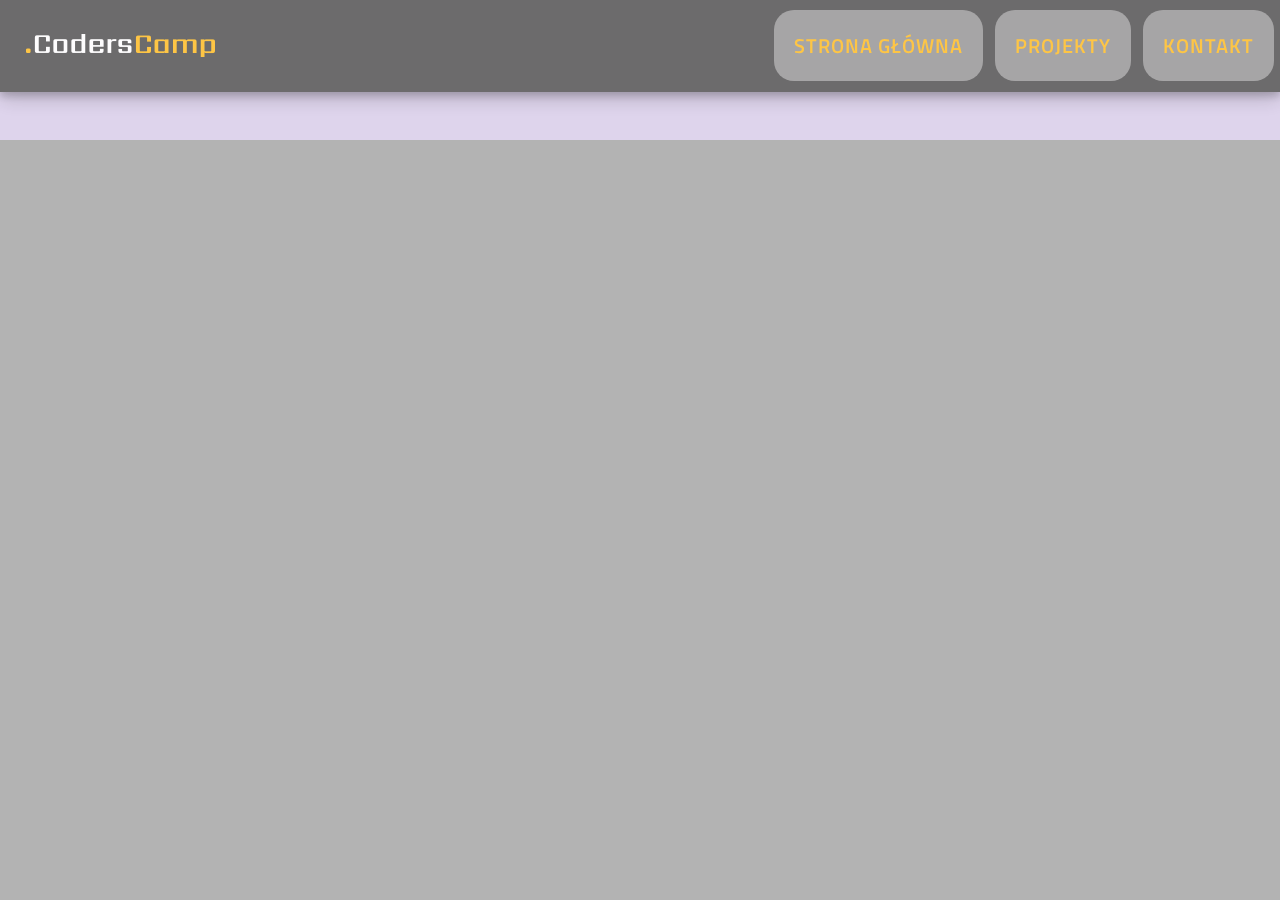
==== contact.html @ 3c0ebe1a "Add sub-pages with working links" ====
<!DOCTYPE html>
<html lang="pl">

<head>
    <meta charset="UTF-8">
    <meta http-equiv="X-Ua-Compatible" content="IE=edge,chrome=1">
    <title>Marcin Czajka - Wizytówka</title>
    <meta name="author" content="Marcin Czajka">
    <meta name="keywords" content="programista, web, html, css, js">
    <meta name="description" content="Witam! Jestem osobą która widzi 
        swoją przyszłość pod znakiem programisty! Oto moję osiągnięcia!">
    
    <link href="style.css" rel="stylesheet">
    <link href="fontello/css/fontello.css" rel="stylesheet">
    <link href="fontello/no-entry/css/fontello.css" rel="stylesheet">

    <link href="https://fonts.googleapis.com/css?family=Poppins|Titillium+Web" rel="stylesheet">
</head>

<body>
    <div class="container">
        <header class="main-header">
            <img id="CCLogo" src="img/CodersCrew.png" alt="Logo CodersCrew">
            <nav class="main-nav">
                <a href="index.html"><div class="nav-button">Strona główna</div></a>
                <a href="projects.html"><div class="nav-button">Projekty</div></a>
                <a href="contact.html"><div class="nav-button">Kontakt</div></a>
            </nav>
        </header>
        
        <footer class="main-footer">
            
        </footer>
    </div>
</body>
</html>
---- style.css ----
:root{
    --main-background: rgba(255, 240, 255, 0.5);
    --ccBlack: #666;
    --ccYellow: #FFC53D;
    --beige: #ECE5D4;
    --blueish: #B4DCE7;
    --reddish: #D39A8E;
    --borderRadius: 15px;
    --cloudRadius: 75px;
    --normal-shadow: 0 4px 8px 0 rgba(0, 0, 0, 0.2),0 6px 20px 0 rgba(0, 0, 0, 0.19);
    --shadow: 0 4px 8px 0 cyan, 0 6px 20px 0 purple;
}
html{
    margin: -8px;
    box-sizing: border-box;
    background-color: hsl(0, 0%, 70%);
    background-size: 100vw auto;
    font-family: 'Poppins', sans-serif;
    font-size: 20px;
}
.container{
    display: grid;
    background-color: #ded4ec;
    grid-gap: 1%;
    width: 100vw;
    grid-template-columns: repeat(6, 1fr);
    grid-template-rows: 40px 100% 100% 100px;
    text-align: justify;
    overflow: hidden;
}
a {
    text-decoration: none;
}
.main-header {
    grid-row: 1;
    grid-column: 1 / span 6;
    position: fixed;
    z-index: 5;
    opacity: 0.95;
    width: 100vw;
    overflow: hidden;
    display: grid;
    grid-template-columns: repeat(5, 1fr);
    background-color: var(--ccBlack);
    text-transform: uppercase;
    font-family: 'Titillium Web', sans-serif;
    box-shadow: var(--normal-shadow);
}
#CCLogo{
    display: block;
    grid-column: 1;
    align-self: center;
    margin-left: 10%;
}
.main-nav{
    grid-column: 4 / span 2;
    display: flex;
    align-items: center;
    justify-content: space-around;
}
.nav-button {
    padding: 1em;
    background-color: hsla(0, 0%, 70%, 0.8);
    border-radius: 20px;
    margin-top: 5%;
    margin-bottom: 5%;
    white-space: nowrap;
    text-align: center;
    color: var(--ccYellow);
    font-weight: 600;
    letter-spacing: 1px;
    transition: all 0.2s ease-in;
}
.nav-button:hover{
    box-shadow: 3px 3px 3px var(--ccYellow) inset,
    -3px -3px 3px var(--ccYellow) inset,
    3px 3px 5px var(--ccYellow),
    -3px -3px 5px var(--ccYellow);
    text-shadow: 1px 1px 3px var(--ccYellow);
}
.who-am-i {
    position: relative;
    grid-row: 2;
    grid-column: 1 / -1;
    background-image: linear-gradient(var(--beige), orange);
    border-radius: var(--borderRadius);
    width: calc(100vw - 4%);
    margin-left: 2%;
    margin-right: 2%;
    grid-gap: 2em;
    box-shadow: var(--normal-shadow);
    display: grid;
    grid-template-columns: repeat(5, 1fr);
    grid-template-rows: repeat(5, 1fr);
    grid-template-areas: 
    "photo text1 text1 . ."
    "photo text1 text1 text2 text2"
    "text3 text3 text3 text2 text2"
    "text3 text3 text3 . ."
    ". . button . .";
}
.text{
    position: relative;
    text-align: center;
    background-color: #fff;
    padding: 5%;
    border: 1em solid #666;
    -webkit-border-radius: var(--cloudRadius);
    -moz-border-radius: var(--cloudRadius);
    border-radius: var(--cloudRadius);
    -webkit-box-shadow: var(--normal-shadow);
    -moz-box-shadow: var(--normal-shadow);
    box-shadow: var(--normal-shadow);
    animation: ghost;
    opacity: 0;
    animation-duration: 3s;
    animation-fill-mode: forwards;
}
.text:before{
    content: '';
    position: absolute;
    width: 0;
    height: 0;
    left: calc(0% - 4em);
    top: calc(50% - 2em);
    border: 2em solid;
    border-color: #666 #666 transparent transparent;
}
.text:after{
    content: '';
    position: absolute;
    width: 0;
    height: 0;
    left: calc(0% - 2.8em);
    top: calc(50% - 1.65em);
    border: 2em solid;
    border-color: #fff #fff transparent transparent;
}
.text:nth-child(2) {
    grid-area: text1;
    margin-top: 10%;
    margin-left: 5%;
    animation-delay: 1s;
}
.text:nth-child(3) {
    grid-area: text2;
    margin-right: 5%;
    animation-delay: 2s;
}
.text:nth-child(3):before {
    left: -3em;
    top: -1.5em;
    transform: rotate(30deg);
}
.text:nth-child(3):after {
        left: -2em;
        top: -0.3em;
        transform: rotate(30deg);
}
.text:nth-child(4) {
    grid-area: text3;
    margin-left: 5%;
    animation-delay: 3s;
}
.text:nth-child(4):before {
    left: calc(100% - 1em);
    top: -1em;
    transform: rotate(240deg);
}
.text:nth-child(4):after {
    left: calc(100% - 1.7em);
    top: 0;
    transform: rotate(240deg);
}
.text i{
    font-size: 5rem;
    color: var(--reddish);
}
@keyframes dropdown{
    0% {top: -150px; left: -30px; opacity: 0;}
    100% {top: 0; left: 0; opacity: 1;}
}
@keyframes ghost{
    0% {opacity:0;}
    100% {opacity:1;}
}
#McPhoto {
    grid-area: photo;
    height: 40vh;
    width: auto;
    border-radius: var(--borderRadius);
    box-shadow: var(--normal-shadow);
    margin-left: 15%;
    margin-top: 15%;
    opacity: 0;
    animation: ghost;
    animation-duration: 3s;
    animation-fill-mode: forwards;
    transform: rotateY(180deg);
}
.go-next{
    grid-area: button;
    text-align: center;
    align-self: center;
}
.go-next button {
    background-color: var(--reddish);
    color: #000;
    padding: 5%;
    padding-top: 1%;
    font-size: 1em;
    border: none;
    box-shadow: var(--normal-shadow);
    border-radius: var(--borderRadius);
}
.go-next button:active {
    box-shadow: 5px 5px 6px 6px #fff inset,
    -5px -5px 6px 6px #fff inset;
}
.arrow{
    border: solid #000;
    font-size: 0;
    display: inline-block;
    border-width: 0 3px 3px 0;
    padding: 8px;
    -webkit-transform: rotate(45deg);
    transform: rotate(45deg);
}
.main-content {
    grid-row: 3;
    grid-column: 1 / -1;
    display: grid;
    grid-gap: 1.5% 1%;
    grid-template-columns: 1fr 1fr;
    grid-template-rows: 1fr 1fr;
    margin-left: 2%;
    margin-right: 2%;
}
.project{
    position: relative;
    height: auto;
    border-radius: var(--borderRadius);
    box-shadow: var(--shadow);
    overflow: hidden;
    margin-left: auto;
    margin-right: auto;
}
.project img{
    width: 100%;
    opacity: 0.6;
}
.view-block{
    position: absolute;
    top: 0;
    padding-top: 25%;
    text-align: center;
    width:100%;
    height: 100%;
    font-size: 2em;
}
.view-block i{
    font-size: 3em;
}
---- fontello/css/fontello.css ----
@font-face {
  font-family: 'fontello';
  src: url('../font/fontello.eot?63784341');
  src: url('../font/fontello.eot?63784341#iefix') format('embedded-opentype'),
       url('../font/fontello.woff2?63784341') format('woff2'),
       url('../font/fontello.woff?63784341') format('woff'),
       url('../font/fontello.ttf?63784341') format('truetype'),
       url('../font/fontello.svg?63784341#fontello') format('svg');
  font-weight: normal;
  font-style: normal;
}
/* Chrome hack: SVG is rendered more smooth in Windozze. 100% magic, uncomment if you need it. */
/* Note, that will break hinting! In other OS-es font will be not as sharp as it could be */
/*
@media screen and (-webkit-min-device-pixel-ratio:0) {
  @font-face {
    font-family: 'fontello';
    src: url('../font/fontello.svg?63784341#fontello') format('svg');
  }
}
*/
 
 [class^="icon-"]:before, [class*=" icon-"]:before {
  font-family: "fontello";
  font-style: normal;
  font-weight: normal;
  speak: none;
 
  display: inline-block;
  text-decoration: inherit;
  width: 1em;
  margin-right: .2em;
  text-align: center;
  /* opacity: .8; */
 
  /* For safety - reset parent styles, that can break glyph codes*/
  font-variant: normal;
  text-transform: none;
 
  /* fix buttons height, for twitter bootstrap */
  line-height: 1em;
 
  /* Animation center compensation - margins should be symmetric */
  /* remove if not needed */
  margin-left: .2em;
 
  /* you can be more comfortable with increased icons size */
  /* font-size: 120%; */
 
  /* Font smoothing. That was taken from TWBS */
  -webkit-font-smoothing: antialiased;
  -moz-osx-font-smoothing: grayscale;
 
  /* Uncomment for 3D effect */
  /* text-shadow: 1px 1px 1px rgba(127, 127, 127, 0.3); */
}
 
.icon-block:before { content: '\e800'; } /* '' */
.icon-user-1:before { content: '\e801'; } /* '' */
.icon-briefcase:before { content: '\e802'; } /* '' */
.icon-coffee:before { content: '\e803'; } /* '' */
---- fontello/no-entry/css/fontello.css ----
@font-face {
  font-family: 'fontello';
  src: url('../font/fontello.eot?93959166');
  src: url('../font/fontello.eot?93959166#iefix') format('embedded-opentype'),
       url('../font/fontello.woff2?93959166') format('woff2'),
       url('../font/fontello.woff?93959166') format('woff'),
       url('../font/fontello.ttf?93959166') format('truetype'),
       url('../font/fontello.svg?93959166#fontello') format('svg');
  font-weight: normal;
  font-style: normal;
}
/* Chrome hack: SVG is rendered more smooth in Windozze. 100% magic, uncomment if you need it. */
/* Note, that will break hinting! In other OS-es font will be not as sharp as it could be */
/*
@media screen and (-webkit-min-device-pixel-ratio:0) {
  @font-face {
    font-family: 'fontello';
    src: url('../font/fontello.svg?93959166#fontello') format('svg');
  }
}
*/
 
 [class^="icon-"]:before, [class*=" icon-"]:before {
  font-family: "fontello";
  font-style: normal;
  font-weight: normal;
  speak: none;
 
  display: inline-block;
  text-decoration: inherit;
  width: 1em;
  margin-right: .2em;
  text-align: center;
  /* opacity: .8; */
 
  /* For safety - reset parent styles, that can break glyph codes*/
  font-variant: normal;
  text-transform: none;
 
  /* fix buttons height, for twitter bootstrap */
  line-height: 1em;
 
  /* Animation center compensation - margins should be symmetric */
  /* remove if not needed */
  margin-left: .2em;
 
  /* you can be more comfortable with increased icons size */
  /* font-size: 120%; */
 
  /* Font smoothing. That was taken from TWBS */
  -webkit-font-smoothing: antialiased;
  -moz-osx-font-smoothing: grayscale;
 
  /* Uncomment for 3D effect */
  /* text-shadow: 1px 1px 1px rgba(127, 127, 127, 0.3); */
}
 
.icon-block:before { content: '\e800'; } /* '' */
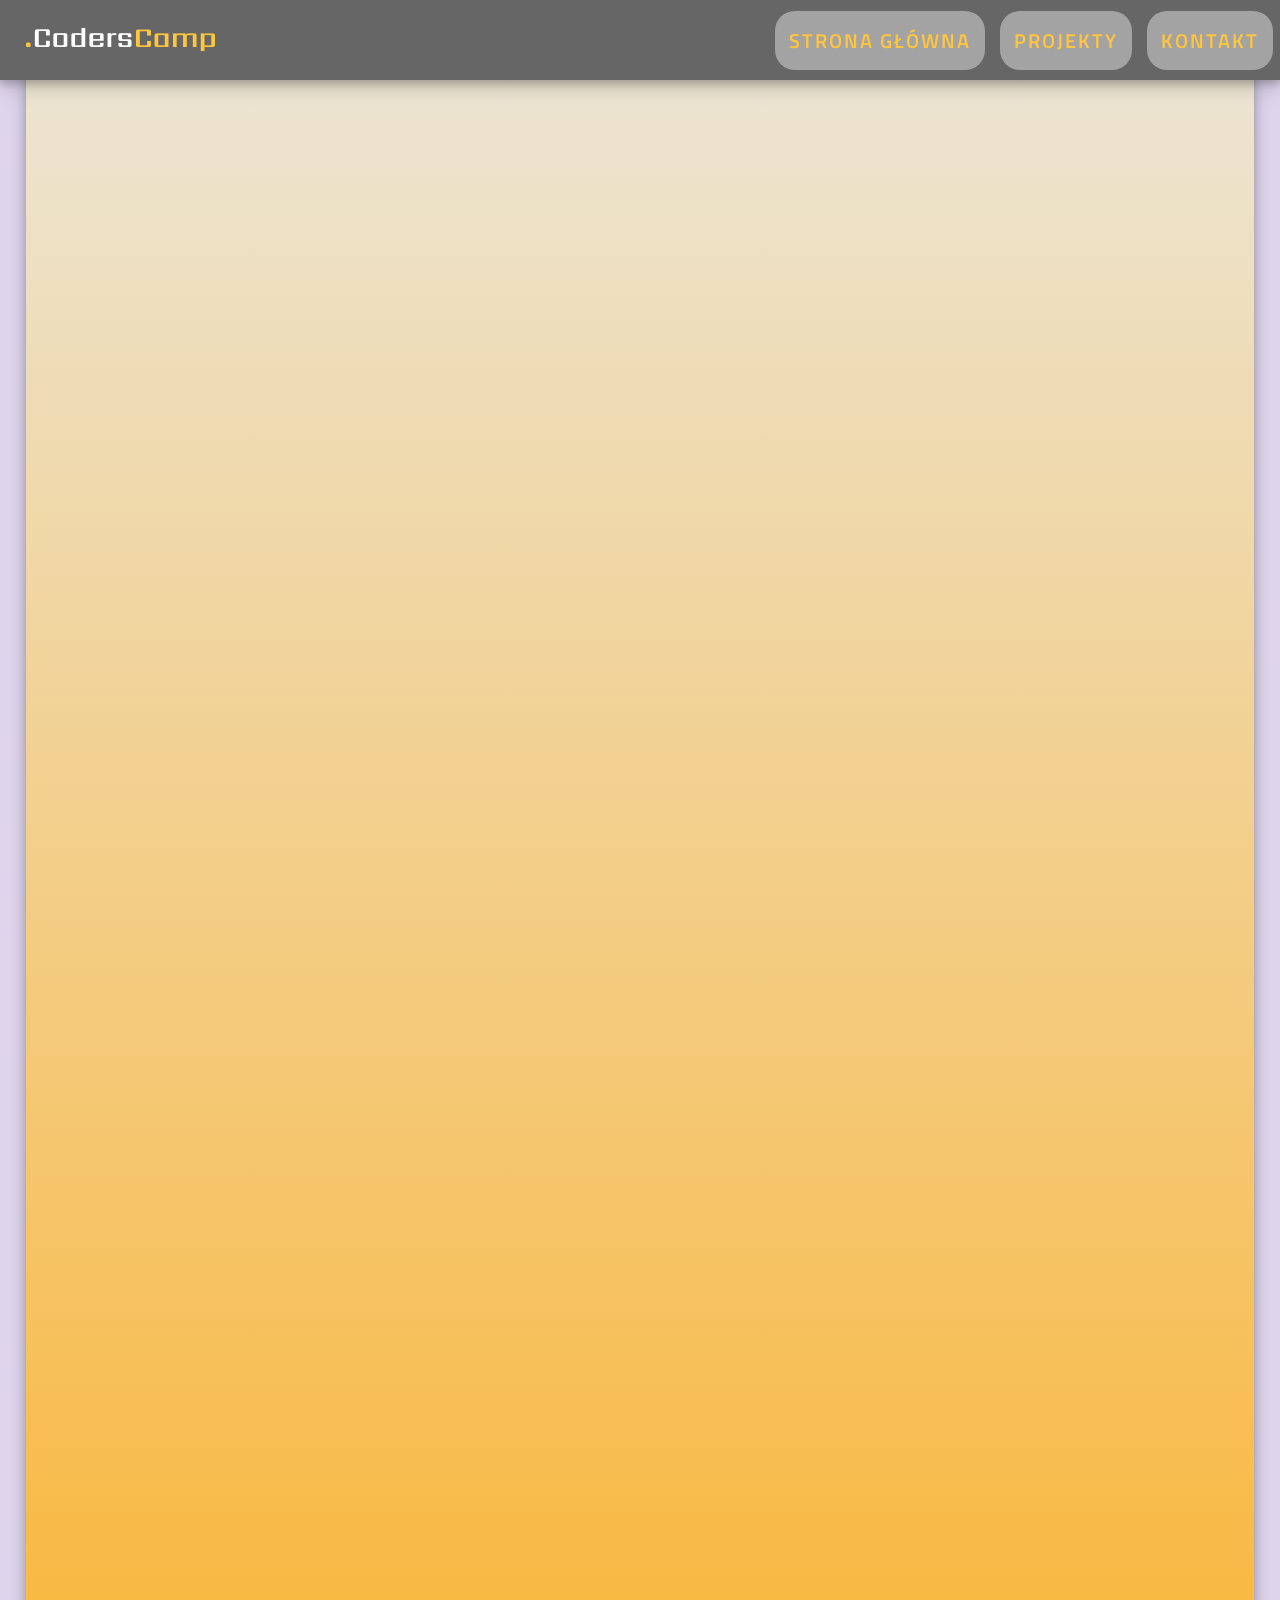
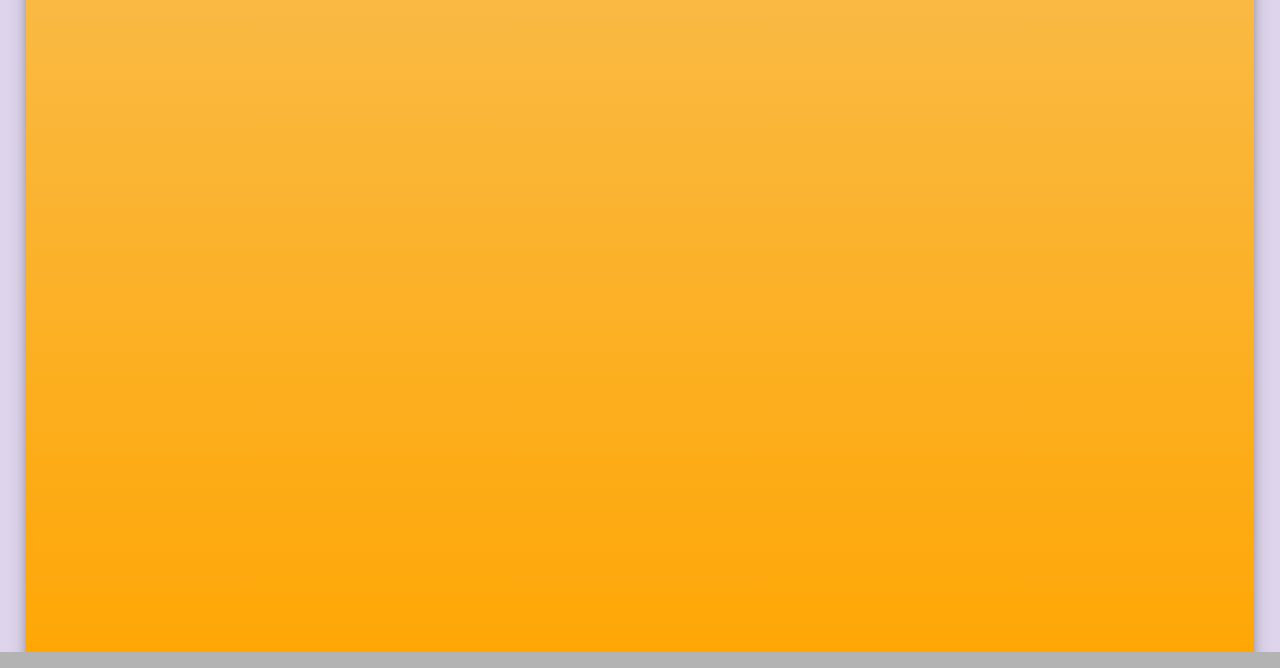
==== commit 22b85063: "Fulfill contact page" ====
--- a/contact.html
+++ b/contact.html
@@ -18,7 +18,7 @@
 </head>
 
 <body>
-    <div class="container">
+    <div class="contact container">
         <header class="main-header">
             <img id="CCLogo" src="img/CodersCrew.png" alt="Logo CodersCrew">
             <nav class="main-nav">
@@ -27,7 +27,13 @@
                 <a href="contact.html"><div class="nav-button">Kontakt</div></a>
             </nav>
         </header>
-        
+        <article class="who-am-i contact">
+            <section class="text">
+                <p>Marcin Czajka</p>
+                <p>czajka.marcin@protonmail.com</p>
+                <p>https://github.com/MarcinCzajka</p>
+            </section>
+        </article>
         <footer class="main-footer">
             
         </footer>
--- a/style.css
+++ b/style.css
@@ -30,14 +30,14 @@
 }
 a {
     text-decoration: none;
+    color: #000;
 }
 .main-header {
     grid-row: 1;
     grid-column: 1 / span 6;
     position: fixed;
+    width: 100vw;
     z-index: 5;
-    opacity: 0.95;
-    width: 100vw;
     overflow: hidden;
     display: grid;
     grid-template-columns: repeat(5, 1fr);
@@ -59,7 +59,7 @@
     justify-content: space-around;
 }
 .nav-button {
-    padding: 1em;
+    padding: 0.7em;
     background-color: hsla(0, 0%, 70%, 0.8);
     border-radius: 20px;
     margin-top: 5%;
@@ -68,7 +68,7 @@
     text-align: center;
     color: var(--ccYellow);
     font-weight: 600;
-    letter-spacing: 1px;
+    letter-spacing: 2px;
     transition: all 0.2s ease-in;
 }
 .nav-button:hover{
@@ -251,13 +251,42 @@
 }
 .view-block{
     position: absolute;
-    top: 0;
-    padding-top: 25%;
-    text-align: center;
+    text-align: center;
+    top: 25%;
     width:100%;
     height: 100%;
     font-size: 2em;
 }
 .view-block i{
     font-size: 3em;
-}+}
+.view-block p{
+    margin: 0;
+}
+/* Projects.html subpage*/
+.projects .container {
+    grid-gap: 3%;
+    width: 100vw;
+    grid-template-rows: 20px 100%;
+}
+.projects .main-content {
+    grid-row: 2;
+    grid-column: 1 / -1;
+    display: grid;
+    grid-gap: 1.5% 1%;
+    grid-template-columns: 1fr;
+    width: 80vw;
+    margin: 0 auto;
+}
+/* Contact.html subpage*/
+.contact .container {
+    grid-template-rows: 20px 100%;
+    
+}
+.contact .text{
+    grid-column: 2 / span 3;
+    text-align: left;
+    margin-top: 15%;
+}
+.contact .text:before {border: 0;}
+.contact .text:after {border: 0;}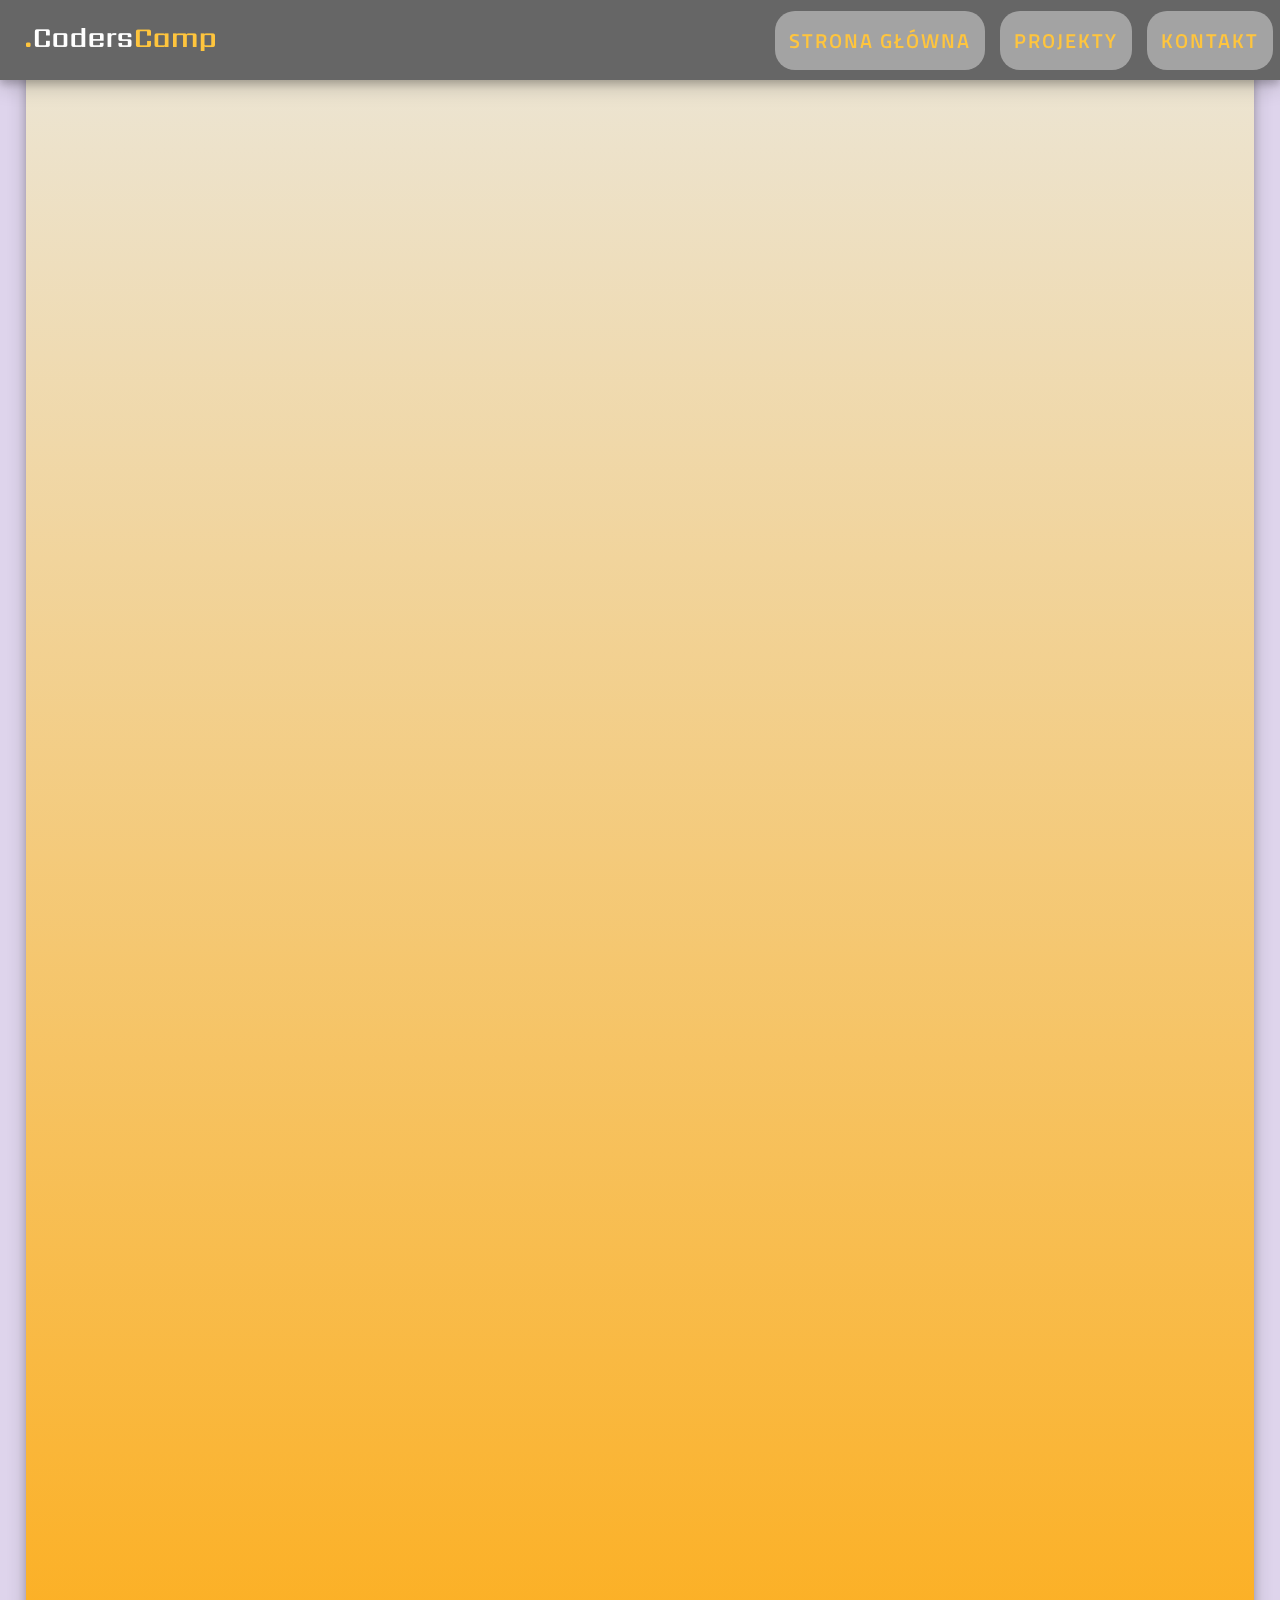
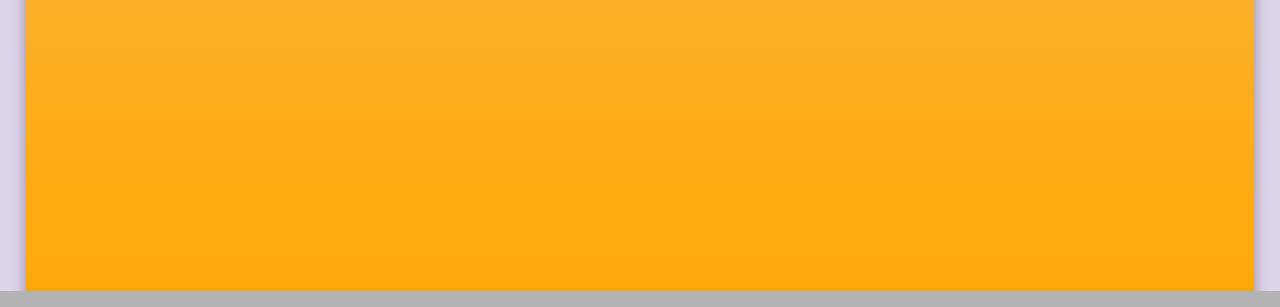
==== commit d8ca4d53: "Contact subpage maintenace" ====
--- a/contact.html
+++ b/contact.html
@@ -31,12 +31,12 @@
             <section class="text">
                 <p>Marcin Czajka</p>
                 <p>czajka.marcin@protonmail.com</p>
-                <p>https://github.com/MarcinCzajka</p>
+                <a href="https://github.com/MarcinCzajka"><p>https://github.com/MarcinCzajka/</p></a>
+            </section>
+            <section class="text">
+                <p>Stack technologiczny</p>
             </section>
         </article>
-        <footer class="main-footer">
-            
-        </footer>
     </div>
 </body>
 </html>--- a/style.css
+++ b/style.css
@@ -280,13 +280,16 @@
 }
 /* Contact.html subpage*/
 .contact .container {
-    grid-template-rows: 20px 100%;
-    
-}
-.contact .text{
+    grid-template-rows: 20px 150px 100%;
+}
+.contact .text:first-child{
     grid-column: 2 / span 3;
     text-align: left;
-    margin-top: 15%;
+    margin-top: 5%;
+    grid-row: 1;
+}
+.contact .text{
+    grid-row: 2;
 }
 .contact .text:before {border: 0;}
 .contact .text:after {border: 0;}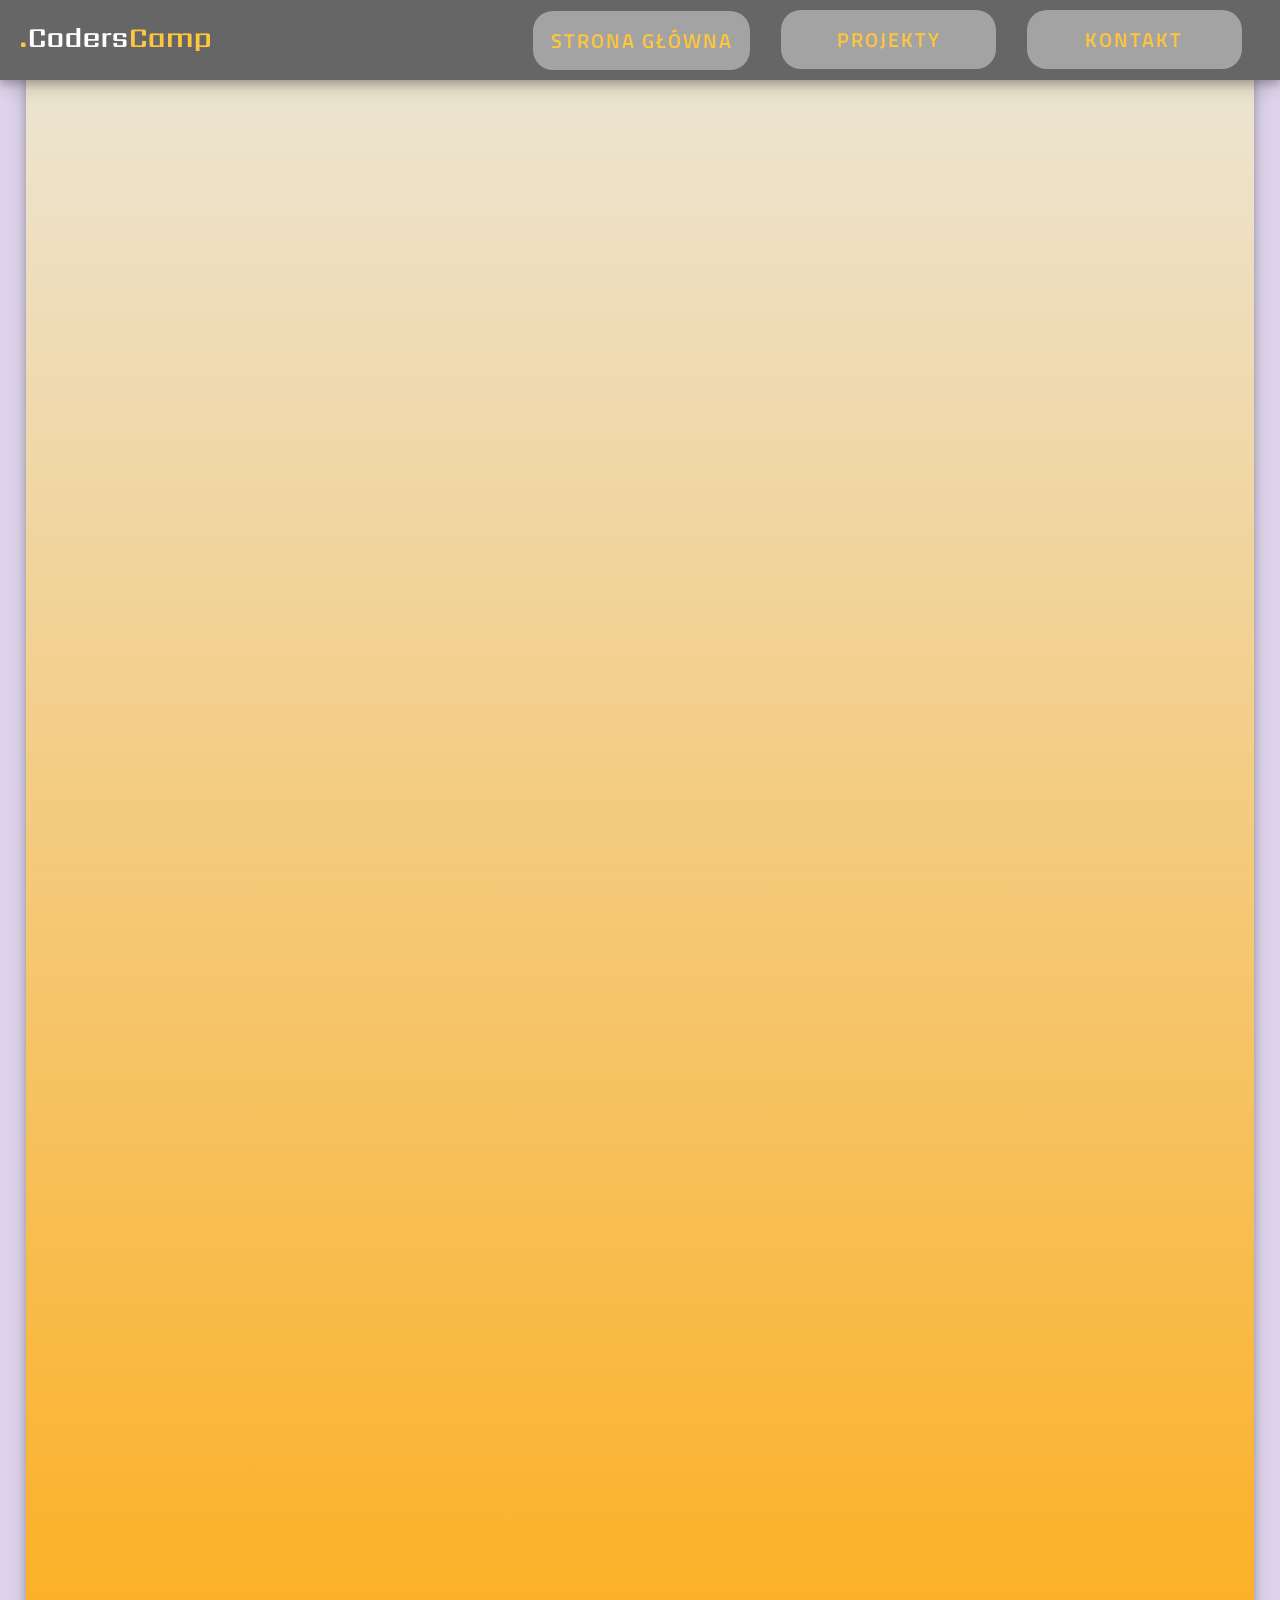
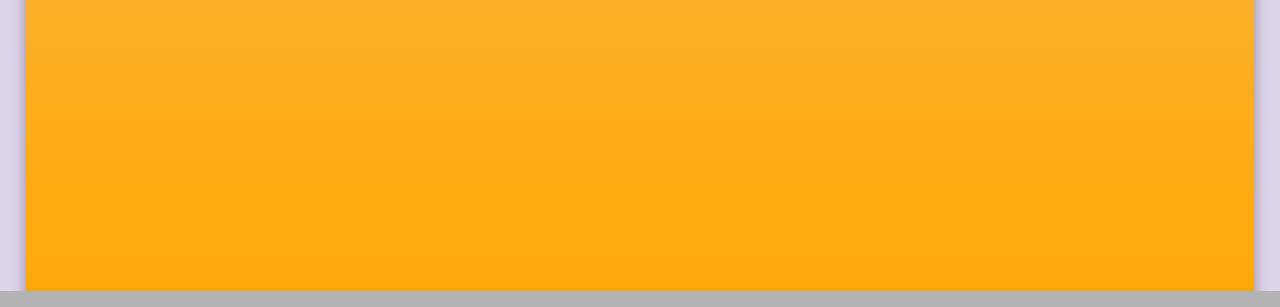
==== commit 16695b46: "Mobile maintenance" ====
--- a/contact.html
+++ b/contact.html
@@ -9,6 +9,8 @@
     <meta name="keywords" content="programista, web, html, css, js">
     <meta name="description" content="Witam! Jestem osobą która widzi 
         swoją przyszłość pod znakiem programisty! Oto moję osiągnięcia!">
+
+    <meta content="width=device-width, initial-scale=1" name="viewport" />
     
     <link href="style.css" rel="stylesheet">
     <link href="fontello/css/fontello.css" rel="stylesheet">
--- a/style.css
+++ b/style.css
@@ -34,13 +34,13 @@
 }
 .main-header {
     grid-row: 1;
-    grid-column: 1 / span 6;
+    grid-column: 1 / -1;
     position: fixed;
     width: 100vw;
     z-index: 5;
     overflow: hidden;
     display: grid;
-    grid-template-columns: repeat(5, 1fr);
+    grid-template-columns: repeat(12, 1fr);
     background-color: var(--ccBlack);
     text-transform: uppercase;
     font-family: 'Titillium Web', sans-serif;
@@ -48,15 +48,15 @@
 }
 #CCLogo{
     display: block;
-    grid-column: 1;
+    grid-column: 1 / span 2;
     align-self: center;
     margin-left: 10%;
 }
 .main-nav{
-    grid-column: 4 / span 2;
-    display: flex;
-    align-items: center;
-    justify-content: space-around;
+    grid-column: 6 / -1;
+    display: grid;
+    grid-template-columns: repeat(3, 1fr) 1%;
+    grid-gap: 5%;
 }
 .nav-button {
     padding: 0.7em;
@@ -64,12 +64,17 @@
     border-radius: 20px;
     margin-top: 5%;
     margin-bottom: 5%;
+    width: 90%;
     white-space: nowrap;
     text-align: center;
     color: var(--ccYellow);
     font-weight: 600;
     letter-spacing: 2px;
     transition: all 0.2s ease-in;
+}
+a:focus{
+    outline: none;
+    color: red;
 }
 .nav-button:hover{
     box-shadow: 3px 3px 3px var(--ccYellow) inset,
@@ -96,8 +101,8 @@
     "photo text1 text1 . ."
     "photo text1 text1 text2 text2"
     "text3 text3 text3 text2 text2"
-    "text3 text3 text3 . ."
-    ". . button . .";
+    "text3 text3 text3 aboutCC aboutCC"
+    "button button button button button";
 }
 .text{
     position: relative;
@@ -176,9 +181,21 @@
     font-size: 5rem;
     color: var(--reddish);
 }
+.aboutCC{
+    position: relative;
+    grid-area: aboutCC;
+    animation: dropdown;
+    opacity: 0;
+    animation-delay: 3.5s;
+    animation-duration: 1.5s;
+    animation-fill-mode: forwards;
+}
+.aboutCC:after{ border: 0;}
+.aboutCC:before{ border: 0;}
 @keyframes dropdown{
-    0% {top: -150px; left: -30px; opacity: 0;}
-    100% {top: 0; left: 0; opacity: 1;}
+    0% {left: calc(100vw + 50px); opacity: 0;}
+    50% {transform: skew(20deg);}
+    100% {top: 0; left: 0; opacity: 1; transform: skew(0);}
 }
 @keyframes ghost{
     0% {opacity:0;}
@@ -282,14 +299,73 @@
 .contact .container {
     grid-template-rows: 20px 150px 100%;
 }
-.contact .text:first-child{
+.contact .text:first-child {
+    grid-row: 1;
     grid-column: 2 / span 3;
     text-align: left;
     margin-top: 5%;
-    grid-row: 1;
 }
 .contact .text{
     grid-row: 2;
+    grid-column: 2 / span 3;
+    margin: 0;
 }
 .contact .text:before {border: 0;}
-.contact .text:after {border: 0;}+.contact .text:after {border: 0;}
+.contact .text a{
+    color: orange;
+}
+@media (max-width: 800px) {
+    html{
+        font-size: 12px;
+    }
+    .text:before {
+        border: 0;
+    }
+
+    .text:after {
+        border: 0;
+    }
+
+    .who-am-i {
+        grid-template-rows: repeat(4, 2fr) 1fr;
+        grid-template-areas:
+            "photo text1 text1 text1 text1"
+            "text2 text2 text2 text2 text2"
+            "text3 text3 text3 text3 text3"
+            "aboutCC aboutCC aboutCC aboutCC aboutCC"
+            "button button button button button";
+    }
+
+    .container {
+        grid-gap: 3%;
+        width: 100vw;
+        grid-template-rows: 80px 100%;
+    }
+
+    .main-content {
+        grid-row: 3;
+        grid-column: 1 / -1;
+        display: grid;
+        grid-gap: 1.5% 1%;
+        grid-template-columns: 1fr;
+        width: 95vw;
+        margin: 0 auto;
+    }
+}
+@media only screen and (max-width: 1000px) and (min-width: 800px) and (max-height: 768px) {
+    html{
+        font-size: 15px;
+    }
+    .main-nav {
+        grid-column: 4 / -1;
+    }
+    .who-am-i {
+        grid-template-areas:
+            "photo text1 text1 . ."
+            "photo text1 text1 text2 text2"
+            "text3 text3 text3 text2 text2"
+            "text3 text3 text3 aboutCC aboutCC"
+            "button button button button button";
+    }
+}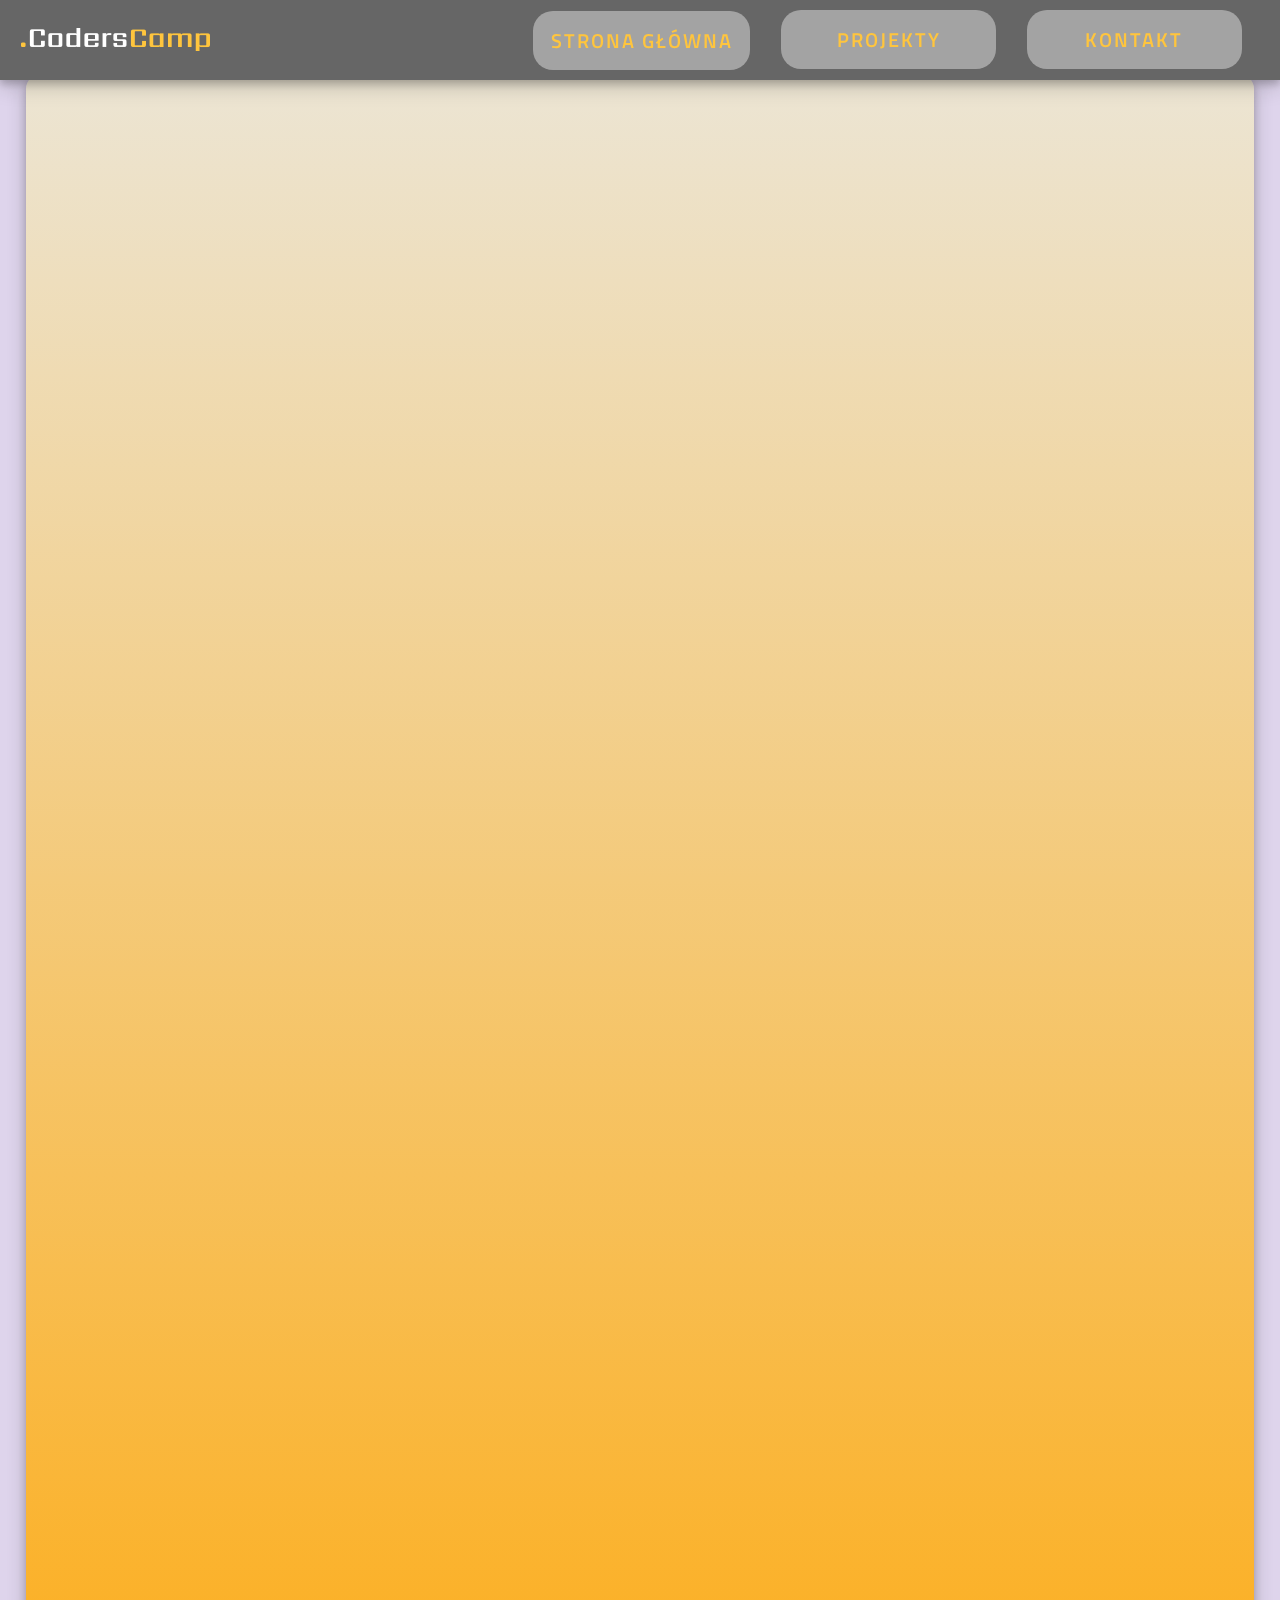
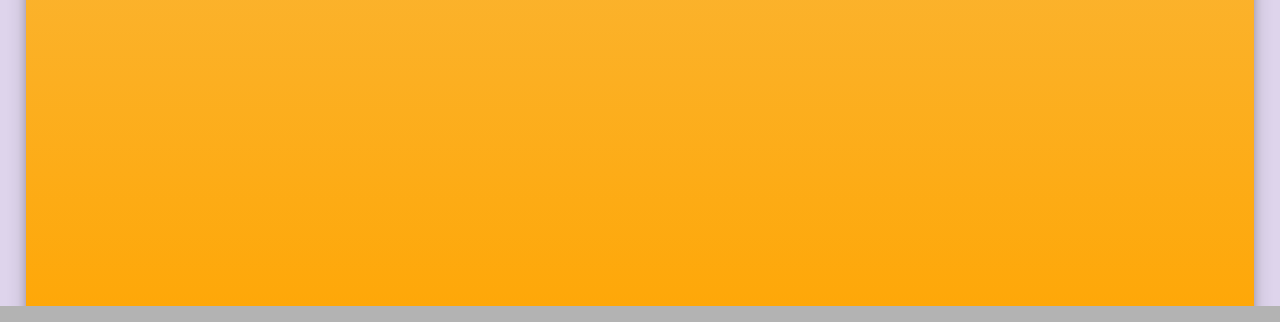
==== commit f59129b2: "Minor tweaks, remove ie=edge from http equiv" ====
--- a/contact.html
+++ b/contact.html
@@ -3,7 +3,7 @@
 
 <head>
     <meta charset="UTF-8">
-    <meta http-equiv="X-Ua-Compatible" content="IE=edge,chrome=1">
+    <meta http-equiv="X-Ua-Compatible" content="IE=edge">
     <title>Marcin Czajka - Wizytówka</title>
     <meta name="author" content="Marcin Czajka">
     <meta name="keywords" content="programista, web, html, css, js">
--- a/style.css
+++ b/style.css
@@ -19,12 +19,13 @@
     font-size: 20px;
 }
 .container{
+    display: -ms-grid;
     display: grid;
     background-color: #ded4ec;
     grid-gap: 1%;
     width: 100vw;
     grid-template-columns: repeat(6, 1fr);
-    grid-template-rows: 40px 100% 100% 100px;
+    grid-template-rows: 55px 100% 100% 100px;
     text-align: justify;
     overflow: hidden;
 }
@@ -39,6 +40,7 @@
     width: 100vw;
     z-index: 5;
     overflow: hidden;
+    display: -ms-grid;
     display: grid;
     grid-template-columns: repeat(12, 1fr);
     background-color: var(--ccBlack);
@@ -54,6 +56,7 @@
 }
 .main-nav{
     grid-column: 6 / -1;
+    display: -ms-grid;
     display: grid;
     grid-template-columns: repeat(3, 1fr) 1%;
     grid-gap: 5%;
@@ -72,7 +75,7 @@
     letter-spacing: 2px;
     transition: all 0.2s ease-in;
 }
-a:focus{
+ html a:focus{
     outline: none;
     color: red;
 }
@@ -94,6 +97,7 @@
     margin-right: 2%;
     grid-gap: 2em;
     box-shadow: var(--normal-shadow);
+    display: -ms-grid;
     display: grid;
     grid-template-columns: repeat(5, 1fr);
     grid-template-rows: repeat(5, 1fr);
@@ -111,14 +115,12 @@
     padding: 5%;
     border: 1em solid #666;
     -webkit-border-radius: var(--cloudRadius);
-    -moz-border-radius: var(--cloudRadius);
     border-radius: var(--cloudRadius);
     -webkit-box-shadow: var(--normal-shadow);
-    -moz-box-shadow: var(--normal-shadow);
     box-shadow: var(--normal-shadow);
-    animation: ghost;
+    -webkit-animation: ghost 3s;
+    animation: ghost 3s;
     opacity: 0;
-    animation-duration: 3s;
     animation-fill-mode: forwards;
 }
 .text:before{
@@ -155,12 +157,16 @@
 .text:nth-child(3):before {
     left: -3em;
     top: -1.5em;
+    -webkit-transform: rotate(30deg);
+    -ms-transform: rotate(30deg);
     transform: rotate(30deg);
 }
 .text:nth-child(3):after {
-        left: -2em;
-        top: -0.3em;
-        transform: rotate(30deg);
+    left: -2em;
+    top: -0.3em;
+    -webkit-transform: rotate(30deg);
+    -ms-transform: rotate(30deg);
+    transform: rotate(30deg);
 }
 .text:nth-child(4) {
     grid-area: text3;
@@ -170,11 +176,15 @@
 .text:nth-child(4):before {
     left: calc(100% - 1em);
     top: -1em;
+    -webkit-transform: rotate(240deg);
+    -ms-transform: rotate(240deg);
     transform: rotate(240deg);
 }
 .text:nth-child(4):after {
     left: calc(100% - 1.7em);
     top: 0;
+    -webkit-transform: rotate(240deg);
+    -ms-transform: rotate(240deg);
     transform: rotate(240deg);
 }
 .text i{
@@ -184,22 +194,49 @@
 .aboutCC{
     position: relative;
     grid-area: aboutCC;
-    animation: dropdown;
+    -webkit-animation: dropdown 1.5s;
+    animation: dropdown 1.5s;
     opacity: 0;
     animation-delay: 3.5s;
-    animation-duration: 1.5s;
     animation-fill-mode: forwards;
 }
 .aboutCC:after{ border: 0;}
 .aboutCC:before{ border: 0;}
 @keyframes dropdown{
     0% {left: calc(100vw + 50px); opacity: 0;}
-    50% {transform: skew(20deg);}
-    100% {top: 0; left: 0; opacity: 1; transform: skew(0);}
+    50% {
+        -webkit-transform: skew(20deg);
+        -ms-transform: skew(20deg);
+        transform: skew(20deg);
+    }
+    100% {
+        top: 0; left: 0; opacity: 1; 
+        -webkit-transform: skew(0);
+        -ms-transform: skew(0);
+        transform: skew(0);
+    }
+}
+@-webkit-keyframes dropdown{
+    0% {left: calc(100vw + 50px); opacity: 0;}
+    50% {
+        -webkit-transform: skew(20deg);
+        -ms-transform: skew(20deg);
+        transform: skew(20deg);
+    }
+    100% {
+        top: 0; left: 0; opacity: 1; 
+        -webkit-transform: skew(0);
+        -ms-transform: skew(0);
+        transform: skew(0);
+    }
 }
 @keyframes ghost{
     0% {opacity:0;}
     100% {opacity:1;}
+}
+@-webkit-keyframes ghost {
+    0% {opacity: 0;} 
+    100% {opacity: 1;}
 }
 #McPhoto {
     grid-area: photo;
@@ -210,10 +247,14 @@
     margin-left: 15%;
     margin-top: 15%;
     opacity: 0;
-    animation: ghost;
-    animation-duration: 3s;
+    -webkit-animation: ghost 3s;
+    animation: ghost 3s;
     animation-fill-mode: forwards;
+    -webkit-transform: rotateY(180deg);
+    -ms-transform: rotateY(180deg);
     transform: rotateY(180deg);
+    margin-top: auto;
+    margin-bottom: auto;
 }
 .go-next{
     grid-area: button;
@@ -241,11 +282,13 @@
     border-width: 0 3px 3px 0;
     padding: 8px;
     -webkit-transform: rotate(45deg);
+    -ms-transform: rotate(45deg);
     transform: rotate(45deg);
 }
 .main-content {
     grid-row: 3;
     grid-column: 1 / -1;
+    display: -ms-grid;
     display: grid;
     grid-gap: 1.5% 1%;
     grid-template-columns: 1fr 1fr;
@@ -289,6 +332,7 @@
 .projects .main-content {
     grid-row: 2;
     grid-column: 1 / -1;
+    display: -ms-grid;
     display: grid;
     grid-gap: 1.5% 1%;
     grid-template-columns: 1fr;
@@ -298,6 +342,12 @@
 /* Contact.html subpage*/
 .contact .container {
     grid-template-rows: 20px 150px 100%;
+}
+.contact .text {
+    grid-row: 2;
+    grid-column: 2 / span 3;
+    margin: 0;
+    animation-delay: 1s;
 }
 .contact .text:first-child {
     grid-row: 1;
@@ -305,28 +355,36 @@
     text-align: left;
     margin-top: 5%;
 }
-.contact .text{
-    grid-row: 2;
-    grid-column: 2 / span 3;
-    margin: 0;
-}
 .contact .text:before {border: 0;}
 .contact .text:after {border: 0;}
 .contact .text a{
     color: orange;
 }
-@media (max-width: 800px) {
+@media screen and (max-width: 800px) {
     html{
         font-size: 12px;
     }
     .text:before {
         border: 0;
     }
-
     .text:after {
         border: 0;
     }
+    .container {
+        grid-gap: 3%;
+        width: 100vw;
+        grid-template-rows: 80px 100% 100% 100px;
+    }
+    .main-header {
+        grid-template-columns: repeat(3, 1fr);
+        grid-template-rows: 40px 40px;
+    }
 
+    .main-nav {
+        grid-template-columns: repeat(3, 1fr);
+        grid-row: 2;
+        grid-column: 1 / span 3;
+    }
     .who-am-i {
         grid-template-rows: repeat(4, 2fr) 1fr;
         grid-template-areas:
@@ -336,24 +394,29 @@
             "aboutCC aboutCC aboutCC aboutCC aboutCC"
             "button button button button button";
     }
-
-    .container {
-        grid-gap: 3%;
-        width: 100vw;
-        grid-template-rows: 80px 100%;
-    }
-
+    #McPhoto{
+        width: 25vw;
+        height: auto;
+    }
     .main-content {
         grid-row: 3;
         grid-column: 1 / -1;
+        display: -ms-grid;
         display: grid;
         grid-gap: 1.5% 1%;
         grid-template-columns: 1fr;
         width: 95vw;
         margin: 0 auto;
     }
-}
-@media only screen and (max-width: 1000px) and (min-width: 800px) and (max-height: 768px) {
+
+    .contact .text:first-child {
+        grid-column: 1 / -1;
+    }
+    .contact .text {
+        grid-column: 1 / -1;
+    }
+}
+@media (min-width: 800px) and (max-width: 1000px) {
     html{
         font-size: 15px;
     }
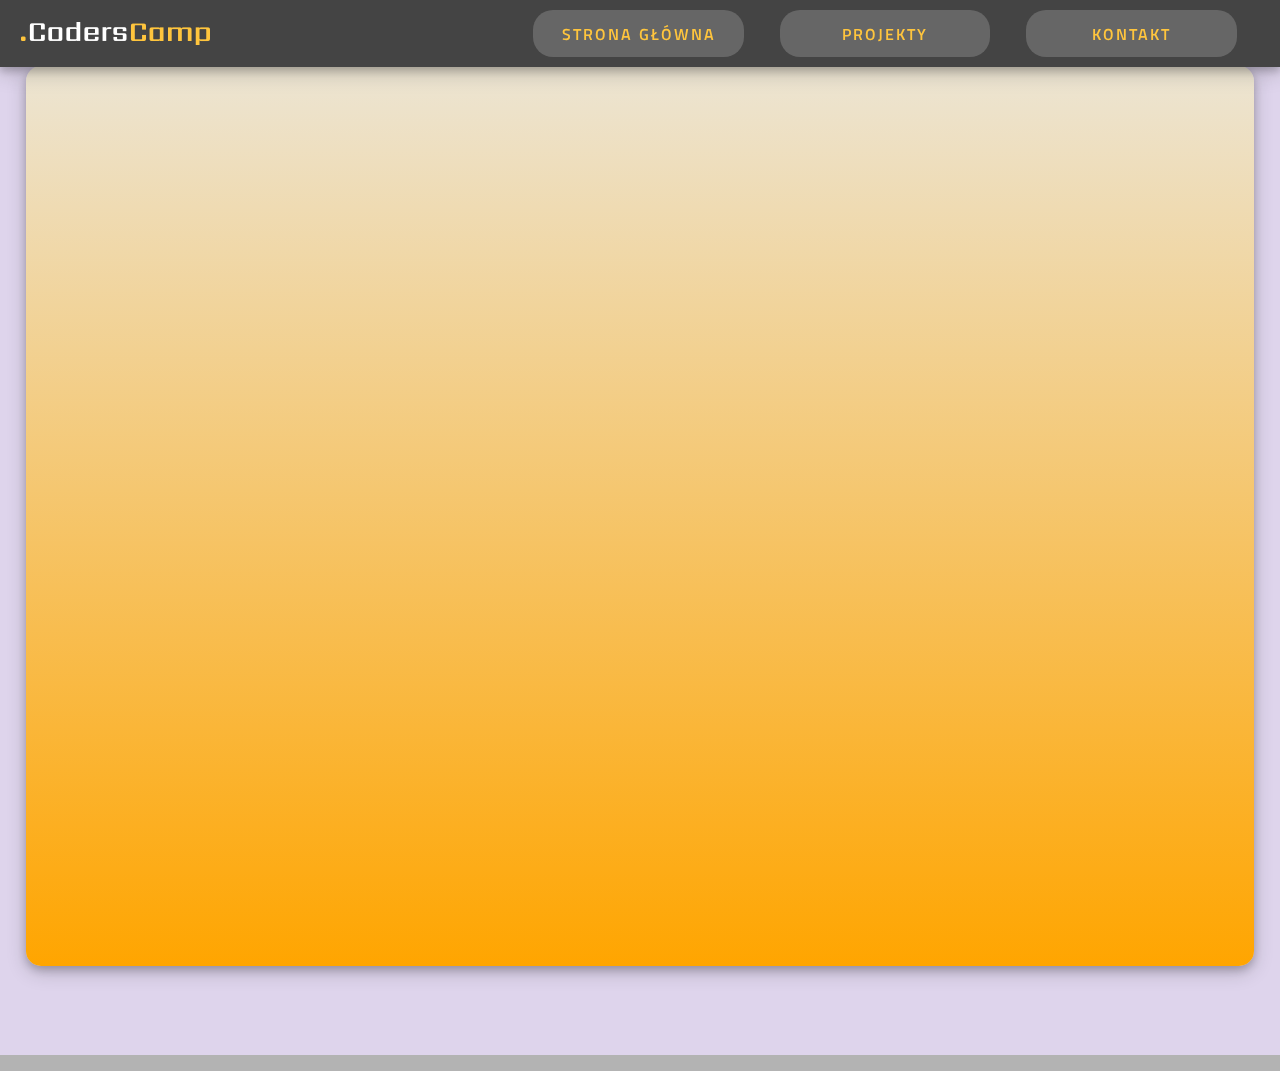
==== commit fb83e837: "Contact.html changes in layout" ====
--- a/contact.html
+++ b/contact.html
@@ -20,7 +20,7 @@
 </head>
 
 <body>
-    <div class="contact container">
+    <div class="container contact">
         <header class="main-header">
             <img id="CCLogo" src="img/CodersCrew.png" alt="Logo CodersCrew">
             <nav class="main-nav">
--- a/style.css
+++ b/style.css
@@ -1,6 +1,7 @@
 :root{
     --main-background: rgba(255, 240, 255, 0.5);
     --ccBlack: #666;
+    --navBackground: #444;
     --ccYellow: #FFC53D;
     --beige: #ECE5D4;
     --blueish: #B4DCE7;
@@ -16,7 +17,7 @@
     background-color: hsl(0, 0%, 70%);
     background-size: 100vw auto;
     font-family: 'Poppins', sans-serif;
-    font-size: 20px;
+    font-size: 16px;
 }
 .container{
     display: -ms-grid;
@@ -25,7 +26,7 @@
     grid-gap: 1%;
     width: 100vw;
     grid-template-columns: repeat(6, 1fr);
-    grid-template-rows: 55px 100% 100% 100px;
+    grid-template-rows: 55px 1fr auto 100px;
     text-align: justify;
     overflow: hidden;
 }
@@ -43,7 +44,7 @@
     display: -ms-grid;
     display: grid;
     grid-template-columns: repeat(12, 1fr);
-    background-color: var(--ccBlack);
+    background-color: var(--navBackground);
     text-transform: uppercase;
     font-family: 'Titillium Web', sans-serif;
     box-shadow: var(--normal-shadow);
@@ -63,7 +64,7 @@
 }
 .nav-button {
     padding: 0.7em;
-    background-color: hsla(0, 0%, 70%, 0.8);
+    background-color: var(--ccBlack);
     border-radius: 20px;
     margin-top: 5%;
     margin-bottom: 5%;
@@ -298,7 +299,6 @@
 }
 .project{
     position: relative;
-    height: auto;
     border-radius: var(--borderRadius);
     box-shadow: var(--shadow);
     overflow: hidden;
@@ -314,7 +314,6 @@
     text-align: center;
     top: 25%;
     width:100%;
-    height: 100%;
     font-size: 2em;
 }
 .view-block i{
@@ -340,8 +339,8 @@
     margin: 0 auto;
 }
 /* Contact.html subpage*/
-.contact .container {
-    grid-template-rows: 20px 150px 100%;
+.container .contact {
+    height: 100vh;
 }
 .contact .text {
     grid-row: 2;
@@ -373,7 +372,7 @@
     .container {
         grid-gap: 3%;
         width: 100vw;
-        grid-template-rows: 80px 100% 100% 100px;
+        grid-template-rows: 80px 1fr auto 100px;
     }
     .main-header {
         grid-template-columns: repeat(3, 1fr);
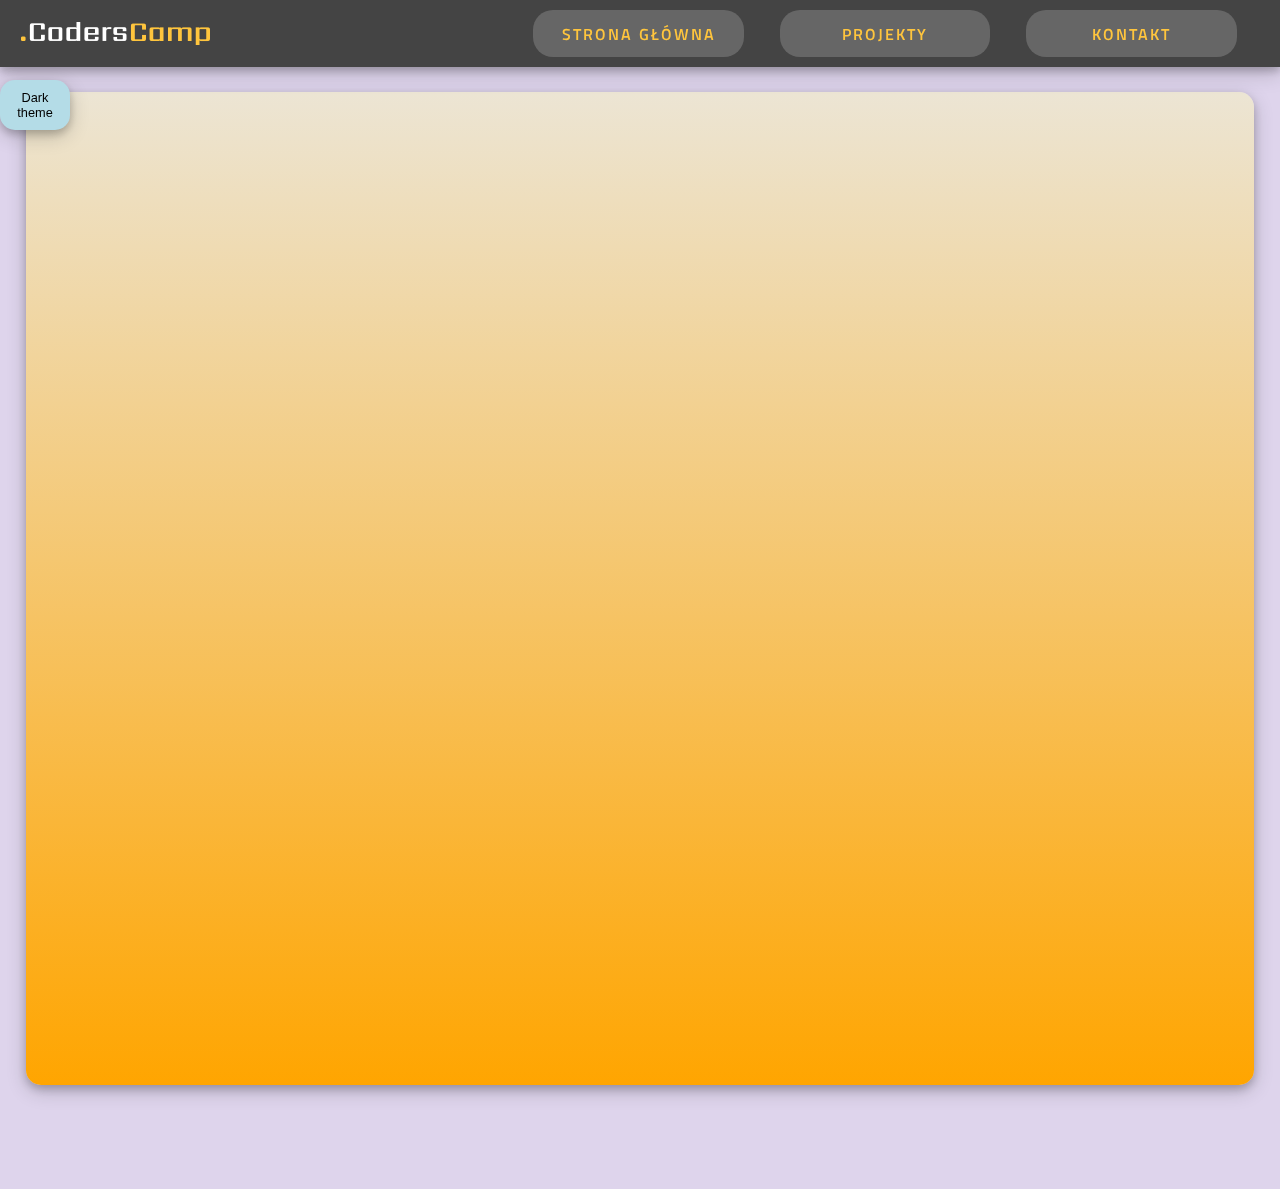
==== commit 6dc52e26: "Add button to change theme colors (js)" ====
--- a/contact.html
+++ b/contact.html
@@ -23,6 +23,7 @@
     <div class="container contact">
         <header class="main-header">
             <img id="CCLogo" src="img/CodersCrew.png" alt="Logo CodersCrew">
+            <button id="change-color" onclick="changeLayout()">Theme</button>
             <nav class="main-nav">
                 <a href="index.html"><div class="nav-button">Strona główna</div></a>
                 <a href="projects.html"><div class="nav-button">Projekty</div></a>
@@ -40,5 +41,8 @@
             </section>
         </article>
     </div>
+
+<script src="code.js"></script>
+
 </body>
 </html>--- a/style.css
+++ b/style.css
@@ -1,7 +1,8 @@
 :root{
-    --main-background: rgba(255, 240, 255, 0.5);
+    --main-background: #ded4ec;
     --ccBlack: #666;
     --navBackground: #444;
+    --whoAmI: linear-gradient(var(--beige), orange);
     --ccYellow: #FFC53D;
     --beige: #ECE5D4;
     --blueish: #B4DCE7;
@@ -9,24 +10,25 @@
     --borderRadius: 15px;
     --cloudRadius: 75px;
     --normal-shadow: 0 4px 8px 0 rgba(0, 0, 0, 0.2),0 6px 20px 0 rgba(0, 0, 0, 0.19);
-    --shadow: 0 4px 8px 0 cyan, 0 6px 20px 0 purple;
+    --shadow: 0 4px 8px 0 rgb(0, 255, 200), 0 6px 20px 0 rgb(128, 0 ,128);
 }
 html{
     margin: -8px;
     box-sizing: border-box;
-    background-color: hsl(0, 0%, 70%);
+    background-color: var(--main-background);
     background-size: 100vw auto;
     font-family: 'Poppins', sans-serif;
     font-size: 16px;
+	width: 100vw;
 }
 .container{
     display: -ms-grid;
     display: grid;
-    background-color: #ded4ec;
+    width: 100vw;
+    background-color: var(--main-background);
+    grid-template-columns: repeat(6, 1fr);
+    grid-template-rows: 80px auto auto 100px;
     grid-gap: 1%;
-    width: 100vw;
-    grid-template-columns: repeat(6, 1fr);
-    grid-template-rows: 55px 1fr auto 100px;
     text-align: justify;
     overflow: hidden;
 }
@@ -40,7 +42,7 @@
     position: fixed;
     width: 100vw;
     z-index: 5;
-    overflow: hidden;
+
     display: -ms-grid;
     display: grid;
     grid-template-columns: repeat(12, 1fr);
@@ -50,10 +52,21 @@
     box-shadow: var(--normal-shadow);
 }
 #CCLogo{
-    display: block;
     grid-column: 1 / span 2;
     align-self: center;
     margin-left: 10%;
+}
+#change-color {
+    position: fixed;
+    top: 80px;
+    background-color: var(--blueish);
+    color: #000;
+    font-size: 0.8rem;
+    border: none;
+    height: 50px;
+    width: 70px;
+    box-shadow: var(--normal-shadow);
+    border-radius: var(--borderRadius);
 }
 .main-nav{
     grid-column: 6 / -1;
@@ -66,8 +79,7 @@
     padding: 0.7em;
     background-color: var(--ccBlack);
     border-radius: 20px;
-    margin-top: 5%;
-    margin-bottom: 5%;
+    margin: 5% 0;
     width: 90%;
     white-space: nowrap;
     text-align: center;
@@ -91,11 +103,10 @@
     position: relative;
     grid-row: 2;
     grid-column: 1 / -1;
-    background-image: linear-gradient(var(--beige), orange);
+    background-image: var(--whoAmI);
     border-radius: var(--borderRadius);
     width: calc(100vw - 4%);
-    margin-left: 2%;
-    margin-right: 2%;
+    margin: auto;
     grid-gap: 2em;
     box-shadow: var(--normal-shadow);
     display: -ms-grid;
@@ -112,7 +123,7 @@
 .text{
     position: relative;
     text-align: center;
-    background-color: #fff;
+    background-color: #eee;
     padding: 5%;
     border: 1em solid #666;
     -webkit-border-radius: var(--cloudRadius);
@@ -124,6 +135,11 @@
     opacity: 0;
     animation-fill-mode: forwards;
 }
+.text i{
+    font-size: 5rem;
+    color: var(--reddish);
+}
+/*Role of this :before and :after is to add comic like arrows to text boxes*/
 .text:before{
     content: '';
     position: absolute;
@@ -142,7 +158,7 @@
     left: calc(0% - 2.8em);
     top: calc(50% - 1.65em);
     border: 2em solid;
-    border-color: #fff #fff transparent transparent;
+    border-color: #eee #eee transparent transparent;
 }
 .text:nth-child(2) {
     grid-area: text1;
@@ -188,11 +204,8 @@
     -ms-transform: rotate(240deg);
     transform: rotate(240deg);
 }
-.text i{
-    font-size: 5rem;
-    color: var(--reddish);
-}
 .aboutCC{
+    background-color: var(--blueish);
     position: relative;
     grid-area: aboutCC;
     -webkit-animation: dropdown 1.5s;
@@ -203,59 +216,22 @@
 }
 .aboutCC:after{ border: 0;}
 .aboutCC:before{ border: 0;}
-@keyframes dropdown{
-    0% {left: calc(100vw + 50px); opacity: 0;}
-    50% {
-        -webkit-transform: skew(20deg);
-        -ms-transform: skew(20deg);
-        transform: skew(20deg);
-    }
-    100% {
-        top: 0; left: 0; opacity: 1; 
-        -webkit-transform: skew(0);
-        -ms-transform: skew(0);
-        transform: skew(0);
-    }
-}
-@-webkit-keyframes dropdown{
-    0% {left: calc(100vw + 50px); opacity: 0;}
-    50% {
-        -webkit-transform: skew(20deg);
-        -ms-transform: skew(20deg);
-        transform: skew(20deg);
-    }
-    100% {
-        top: 0; left: 0; opacity: 1; 
-        -webkit-transform: skew(0);
-        -ms-transform: skew(0);
-        transform: skew(0);
-    }
-}
-@keyframes ghost{
-    0% {opacity:0;}
-    100% {opacity:1;}
-}
-@-webkit-keyframes ghost {
-    0% {opacity: 0;} 
-    100% {opacity: 1;}
-}
+
 #McPhoto {
     grid-area: photo;
-    height: 40vh;
-    width: auto;
+    width: 100%;
+    height: auto;
     border-radius: var(--borderRadius);
     box-shadow: var(--normal-shadow);
-    margin-left: 15%;
-    margin-top: 15%;
-    opacity: 0;
+    margin: auto 15%;
+
     -webkit-animation: ghost 3s;
     animation: ghost 3s;
     animation-fill-mode: forwards;
     -webkit-transform: rotateY(180deg);
     -ms-transform: rotateY(180deg);
     transform: rotateY(180deg);
-    margin-top: auto;
-    margin-bottom: auto;
+    opacity: 0;
 }
 .go-next{
     grid-area: button;
@@ -276,6 +252,9 @@
     box-shadow: 5px 5px 6px 6px #fff inset,
     -5px -5px 6px 6px #fff inset;
 }
+.go-next button:hover {
+    transform: scale(1.02);
+}
 .arrow{
     border: solid #000;
     font-size: 0;
@@ -286,6 +265,42 @@
     -ms-transform: rotate(45deg);
     transform: rotate(45deg);
 }
+@keyframes dropdown{
+    0% {left: calc(100vw + 50px); opacity: 0;}
+    50% {
+        -webkit-transform: skew(20deg);
+        -ms-transform: skew(20deg);
+        transform: skew(20deg);
+    }
+    100% {
+        top: 0; left: 0; opacity: 1; 
+        -webkit-transform: skew(0);
+        -ms-transform: skew(0);
+        transform: skew(0);
+    }
+}
+@-webkit-keyframes dropdown{
+    0% {left: calc(100vw + 50px); opacity: 0;}
+    50% {
+        -webkit-transform: skew(20deg);
+        -ms-transform: skew(20deg);
+        transform: skew(20deg);
+    }
+    100% {
+        top: 0; left: 0; opacity: 1; 
+        -webkit-transform: skew(0);
+        -ms-transform: skew(0);
+        transform: skew(0);
+    }
+}
+@keyframes ghost{
+    0% {opacity:0;}
+    100% {opacity:1;}
+}
+@-webkit-keyframes ghost {
+    0% {opacity: 0;} 
+    100% {opacity: 1;}
+}
 .main-content {
     grid-row: 3;
     grid-column: 1 / -1;
@@ -293,9 +308,9 @@
     display: grid;
     grid-gap: 1.5% 1%;
     grid-template-columns: 1fr 1fr;
-    grid-template-rows: 1fr 1fr;
-    margin-left: 2%;
-    margin-right: 2%;
+    grid-template-rows: auto auto;
+    width: calc(100vw - 4%);
+    margin: auto;
 }
 .project{
     position: relative;
@@ -304,6 +319,7 @@
     overflow: hidden;
     margin-left: auto;
     margin-right: auto;
+    height: 95%;
 }
 .project img{
     width: 100%;
@@ -315,6 +331,8 @@
     top: 25%;
     width:100%;
     font-size: 2em;
+    margin-top: 0;
+    margin-left: 0;
 }
 .view-block i{
     font-size: 3em;
@@ -322,46 +340,65 @@
 .view-block p{
     margin: 0;
 }
+
 /* Projects.html subpage*/
-.projects .container {
+
+.container .projects {
     grid-gap: 3%;
     width: 100vw;
-    grid-template-rows: 20px 100%;
+    grid-template-rows: repeat(4, auto);
 }
 .projects .main-content {
-    grid-row: 2;
     grid-column: 1 / -1;
     display: -ms-grid;
     display: grid;
     grid-gap: 1.5% 1%;
     grid-template-columns: 1fr;
+    grid-template-rows: repeat(4, auto) 100px;
     width: 80vw;
     margin: 0 auto;
 }
+
 /* Contact.html subpage*/
+
 .container .contact {
-    height: 100vh;
+    height: auto;
+    grid-template-rows: 55px minmax(45vh, auto) minmax(45vh, auto);
 }
 .contact .text {
-    grid-row: 2;
+    grid-row: 3;
     grid-column: 2 / span 3;
     margin: 0;
     animation-delay: 1s;
 }
 .contact .text:first-child {
-    grid-row: 1;
+    grid-row: 2;
     grid-column: 2 / span 3;
     text-align: left;
-    margin-top: 5%;
 }
 .contact .text:before {border: 0;}
 .contact .text:after {border: 0;}
 .contact .text a{
     color: orange;
 }
-@media screen and (max-width: 800px) {
-    html{
-        font-size: 12px;
+
+/*Media queries*/
+
+@media screen and (max-width: 400px), (max-width: 800px) and (orientation: landscape) {
+    html {
+        font-size: 8px;
+    }
+    .text:nth-child(2){
+        margin: 0 1%;
+    }
+    .text:nth-child(3) {
+        margin: 0 1%;
+    }
+    .text:nth-child(4) {
+        margin: 0 1%;
+    }
+    #McPhoto {
+        display: none;
     }
     .text:before {
         border: 0;
@@ -370,33 +407,48 @@
         border: 0;
     }
     .container {
-        grid-gap: 3%;
+        grid-gap: 1%;
         width: 100vw;
-        grid-template-rows: 80px 1fr auto 100px;
+        grid-template-rows: 60px auto auto 50px;
+        margin: 0;
     }
     .main-header {
         grid-template-columns: repeat(3, 1fr);
-        grid-template-rows: 40px 40px;
-    }
-
+        grid-template-rows: 40px 30px;
+    }
+    #change-color{
+        top: 0;
+    }
     .main-nav {
         grid-template-columns: repeat(3, 1fr);
         grid-row: 2;
         grid-column: 1 / span 3;
     }
+    .nav-button {
+        margin: 0;
+    }
     .who-am-i {
-        grid-template-rows: repeat(4, 2fr) 1fr;
+        grid-template-rows: repeat(4, auto) 120px;
         grid-template-areas:
-            "photo text1 text1 text1 text1"
+            "text1 text1 text1 text1 text1"
             "text2 text2 text2 text2 text2"
             "text3 text3 text3 text3 text3"
             "aboutCC aboutCC aboutCC aboutCC aboutCC"
             "button button button button button";
     }
-    #McPhoto{
+    #McPhoto {
         width: 25vw;
         height: auto;
     }
+
+    .contact .text:first-child {
+        grid-column: 1 / -1;
+    }
+
+    .contact .text {
+        grid-column: 1 / -1;
+    }
+
     .main-content {
         grid-row: 3;
         grid-column: 1 / -1;
@@ -408,26 +460,112 @@
         margin: 0 auto;
     }
 
+    .projects .main-content {
+        width: 100%;
+    }
+    .contact .text:first-child {
+        text-align: center;
+    }
+}
+@media screen and (min-width: 400px) and (max-width: 1000px) and (orientation: portrait)  {
+    html{
+        font-size: 12px;
+    }
+    .text:nth-child(2){
+        margin: 0 1%;
+    }
+    .text:nth-child(3) {
+        margin: 0 1%;
+    }
+    .text:nth-child(4) {
+        margin: 0 1%;
+    }
+    .text:before {
+        border: 0;
+    }
+    .text:after {
+        border: 0;
+    }
+    .container {
+        grid-gap: 1%;
+        width: 100vw;
+        grid-template-rows:  60px auto auto 75px;
+        margin: 0;
+    }
+    .main-header {
+        grid-template-columns: repeat(3, 1fr);
+        grid-template-rows: 40px 40px;
+    }
+    .main-nav {
+        grid-template-columns: repeat(3, 1fr);
+        grid-row: 2;
+        grid-column: 1 / span 3;
+    }
+    .nav-button{
+        margin: 0;
+    }
+    .who-am-i {
+        grid-template-rows: repeat(4, auto) 120px;
+        grid-template-areas:
+            "photo text1 text1 text1 text1"
+            "text2 text2 text2 text2 text2"
+            "text3 text3 text3 text3 text3"
+            "aboutCC aboutCC aboutCC aboutCC aboutCC"
+            "button button button button button";
+    }
+    #McPhoto{
+        width: 25vw;
+        height: auto;
+    }
     .contact .text:first-child {
         grid-column: 1 / -1;
     }
     .contact .text {
         grid-column: 1 / -1;
     }
-}
-@media (min-width: 800px) and (max-width: 1000px) {
+    .main-content {
+        grid-row: 3;
+        grid-column: 1 / -1;
+        display: -ms-grid;
+        display: grid;
+        grid-gap: 1.5% 1%;
+        grid-template-columns: 1fr;
+        width: 95vw;
+        margin: 0 auto;
+    }
+    .projects .main-content {
+        width: 100%;
+    }
+}
+@media (min-width: 800px) and (max-width: 1000px) and (orientation: landscape) {
     html{
         font-size: 15px;
     }
     .main-nav {
         grid-column: 4 / -1;
     }
+    .text:nth-child(2){
+        margin: 0 1%;
+    }
+    .text:nth-child(3) {
+        margin: 0 1%;
+    }
+    .text:nth-child(4) {
+        margin: 0 1%;
+    }
+    .text:not(:nth-child(2)):before {
+        border: 0;
+    }
+    .text:not(:nth-child(2)):after {
+        border: 0;
+    }
     .who-am-i {
+        grid-template-rows: repeat(4, auto) 120px;
         grid-template-areas:
-            "photo text1 text1 . ."
-            "photo text1 text1 text2 text2"
-            "text3 text3 text3 text2 text2"
-            "text3 text3 text3 aboutCC aboutCC"
+            "photo text1 text1 text1 text1"
+            "text2 text2 text2 text2 text2"
+            "text3 text3 text3 text3 text3"
+            "aboutCC aboutCC aboutCC aboutCC aboutCC"
             "button button button button button";
     }
 }